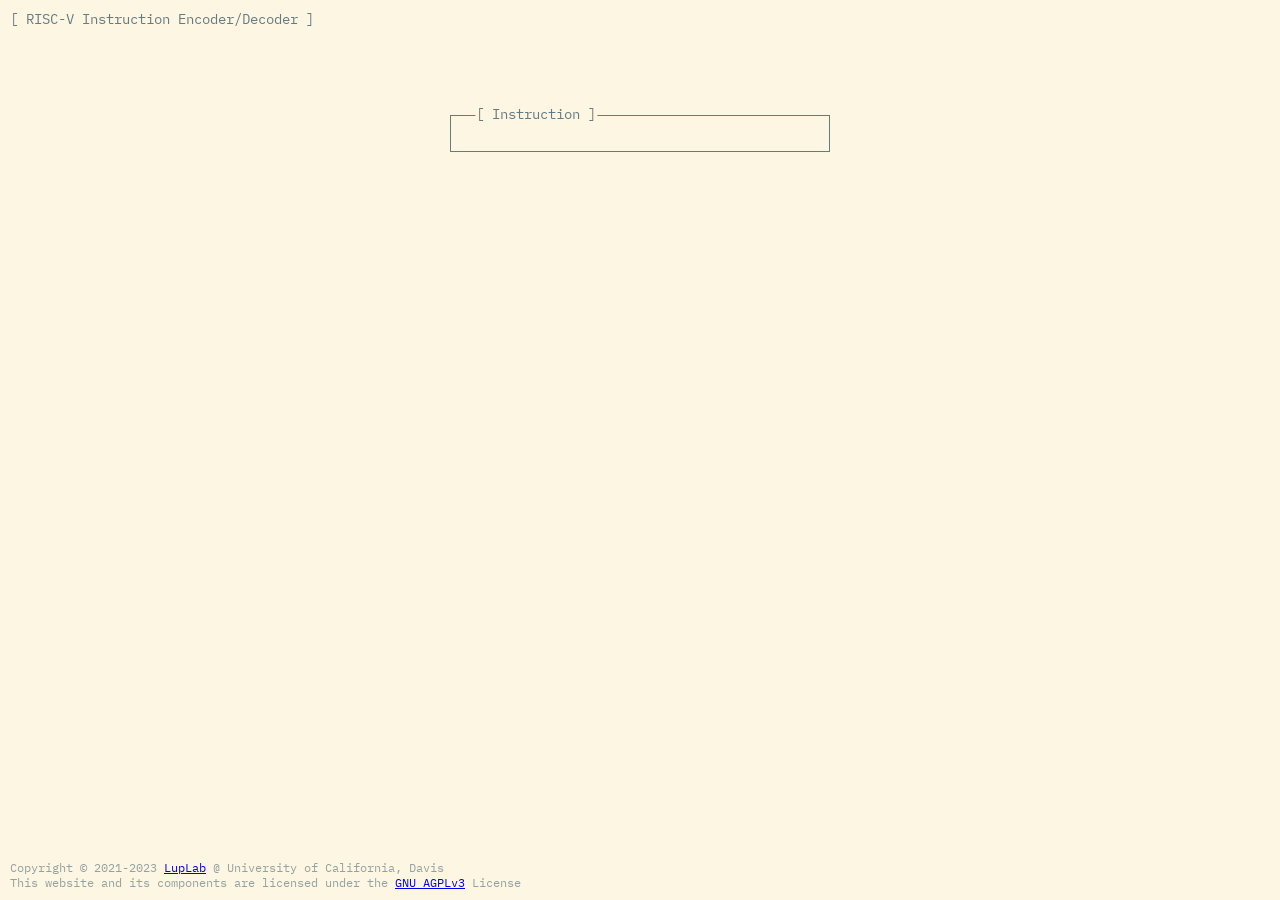
==== web-ui/index.html @ e75fc063 "Improve the responsiveness" ====
<!DOCTYPE html>
<html lang="en">

  <head>
    <meta charset="UTF-8">
    <meta name="viewport" content="width=device-width, initial-scale=1.0">
    <title>rvcodec.js · RISC-V Instruction Encoder/Decoder</title>

    <!-- Page properties -->
    <meta name="author" content="LupLab @ UC Davis">
    <meta name="description" content="RISC-V Instruction Encoder/Decoder">
    <meta name="keywords" content="riscv, risc-v, instruction, decoder, encoder, converter">

    <!-- Style -->
    <link rel="stylesheet" href="./style.css">

    <!-- Analytics -->
    <script async src="https://www.googletagmanager.com/gtag/js?id=G-HH77KGXNEB"></script>
    <script>
        window.dataLayer = window.dataLayer || [];
        function gtag(){dataLayer.push(arguments);}
        gtag('js', new Date());
        gtag('config', 'G-HH77KGXNEB');
        /* Cookieless experience */
        gtag('consent', 'default', {
            ad_storage: 'denied',
            analytics_storage: 'denied',
            functionality_storage: 'denied',
            personalization_storage: 'denied',
            security_storage: 'denied'
        });
    </script>
  </head>

  <body>
    <div id="title-container">
      <div id="title-box">[ RISC-V Instruction Encoder/Decoder ]</div>
    </div>

    <div id="search-outer-container">
      <div id="search-container">
        <span class='offset-label'>[ Instruction ]</span>
        <div id="search-input-wrapper">
          <input id="search-placeholder">
          <input type="text" name="input" id="search-input" autofocus autocomplete="off">
        </div>
        <button id="parameter-button"></button>
        <div id="search-result-list" hidden></div>
      </div>
    </div>

    <!-- Parameter container -->
    <div id="modal-container">
      <div id="parameter-container">
        <span id="close">✔</span>
        <div class="parameter-row">
          <label class="switch">
            <input type="checkbox" id="abi">
            <span class="slider round"></span>
          </label>
          <label class="parameter-label" for="abi">ABI</label>
        </div>
        <div class="parameter-row">
          <select id="isa" name="isa">
          </select>
          <label class="parameter-label" for="isa">ISA</label>
        </div>
      </div>
    </div>

    <div id="results-outer-container">
      <div id="results-container-box">
        <span id='results-label' class='offset-label'>[ Conversion ]</span>
        <div id="results-inner-container">
          <div class="results-container-spacing"></div>
          <div class="rows-container" id="valid-result">

            <div class="result-row result-row-title">Assembly = </div>
            <div class="result-row result-row-data">
              <div id="asm-data"></div>
              <button id="asm-copy" class="copy-button">
                <span class="copy-tooltip">Copy</span>
              </button>
            </div>

            <div class="result-row result-row-title">Binary = </div>
            <div class="result-row result-row-data">
              <div id="binary-data">
              </div>
              <button id="binary-copy" class="copy-button">
                <span class="copy-tooltip">Copy</span>
              </button>
            </div>

            <div class="result-row result-row-title">Hexadecimal = </div>
            <div class="result-row result-row-data">
              <div id="hex-data"></div>
              <button id="hex-copy" class="copy-button">
                <span class="copy-tooltip">Copy</span>
              </button>
            </div>


            <div class="result-row result-row-title">Format = </div>
            <div class="result-row result-row-data" id="fmt-data"></div>

            <div class="result-row result-row-title">Instruction set = </div>
            <div class="result-row result-row-data" id="isa-data"></div>
          </div>

          <div class="rows-container" id="error-container"></div>
          <div class="results-container-spacing"></div>
        </div>
      </div>
    </div>

    <div id="copyright-container">
        <div id="copyright-box">Copyright © 2021-2023 <a href="https://luplab.cs.ucdavis.edu/">LupLab</a> @ University of California, Davis<br/>This website and its components are licensed under the <a href="https://www.gnu.org/licenses/agpl-3.0.en.html">GNU AGPLv3</a> License</div>
    </div>

    <script type="module" src="main.js"></script>
  </body>

</html>
---- web-ui/style.css ----
/* Fonts importing */
@import url("https://fonts.googleapis.com/css2?family=IBM+Plex+Mono&display=swap");

:root {
    /* Solarized colors */
    --color-base03:  #002b36;
    --color-base02:  #073642;
    --color-base01:  #586e75;
    --color-base00:  #657b83;
    --color-base0:   #839496;
    --color-base1:   #93a1a1;
    --color-base2:   #eee8d5;
    --color-base3:   #fdf6e3;

    --color-yellow:  #b58900;
    --color-orange:  #cb4b16;
    --color-red:     #dc322f;
    --color-magenta: #d33682;
    --color-violet:  #6c71c4;
    --color-blue:    #268bd2;
    --color-cyan:    #2aa198;
    --color-green:   #859900;
}

/* Light colorscheme by default */
:root {
    --color-fg: var(--color-base00);
    --color-bg: var(--color-base3);
    --color-hl: var(--color-base2);
    --color-em: var(--color-base01);
    --color-co: var(--color-base1);
}

/* Dark colorscheme */
@media (prefers-color-scheme: dark) {
    :root {
        --color-fg: var(--color-base0);
        --color-bg: var(--color-base03);
        --color-hl: var(--color-base02);
        --color-em: var(--color-base1);
        --color-co: var(--color-base01);
    }
}

::placeholder{
    color: var(--color-fg);
}

::selection {
    background-color: var(--color-hl);
}

::-moz-selection {
    background-color: var(--color-hl);
}

/* Body */
body {
    font-size: 1rem; /* font size for serach input and displayed result*/
    min-width: 265px; /* minimum screen width supported */
    font-family: 'IBM Plex Mono', monospace;

    height: 100vh;
    margin: 0px;

    display: grid;
    grid-template-rows: 0.5fr minmax(4ch, 12vh) minmax(30ch, 10fr);
    gap: 1ch;

    color: var(--color-fg);
    background-color: var(--color-bg);
}

/* Page title */
#title-container{
    margin: 1ch 1ch 0ch 1ch;
    display: grid;
}
#title-box{
    font-size: 0.875rem;
}

/* Page copyright */
#copyright-container{
    margin: 1ch 1ch 1ch 1ch;
    display: grid;
}
#copyright-box{
    font-size: 0.75rem;
    color: var(--color-co);
}

/* Boxes */
.offset-label{
    font-size: 0.875rem;
    position: absolute;
    transform: translate(20%, -60%);

    padding: 0% 0.25%;
    background-color: var(--color-bg) ;
}

/* Search bar */
#search-outer-container{
    display: grid;

    /* end: vertically bottomed, center: horizontally centered  */
    place-content: end center;
    grid-template-columns: minmax(20ch, 40ch);
}

#search-container{
    margin: 0 1ch;
    border: 1px solid var(--color-fg);
    height: 3.5ch;
    display: grid;
    position: relative;
    grid-template-columns: minmax(17ch, 37ch) 2ch 1ch;
}

#search-input-wrapper {
    position: relative;
    border: none;

    height: 100%;
    width: 100%;
    box-sizing: border-box;

    background-color: transparent;
    color: var(--color-em);
    font-family: inherit;
}

#search-input {
    height: 100%;
    width: 100%;
    box-sizing: border-box;
    padding:0% 4% 0% 4%;

    border: none;
    background-color: transparent;

    font-size: inherit;
    color: inherit;
    font-family: inherit;
}

#search-input:focus-visible {
    outline:none;
}

/* Dyanimc placeholder */
#search-placeholder {
    position: absolute;
    top: 0;
    left: 0;

    font-size: inherit;
    color: inherit;
    font-family: inherit;

    opacity: 0.5;
    pointer-events: none;

    /* Copied to match #search-input */
    width: 100%;
    height: 100%;
    box-sizing: border-box;
    padding: 0% 4% 0% 4%;
    line-height: 3.5ch;
    border: none;
    background-color: transparent;
}

/* Search Choices */
#search-result-list {
    position: absolute;
    width: 100%;
    top: 100%;
    left: -1px;

    font-size: inherit;

    border: 1px solid var(--color-fg);
    background-color: var(--color-bg);

    z-index: 5;
}

#search-result-list span {
    display: block;
    height: 30px;
    line-height: 30px;

    cursor: pointer;

    /* Copied to match #search-input */
    padding: 0% 4% 0% 4%;
}

#search-result-list span:hover, #search-result-list span.selected {
    background-color: var(--color-hl);
}

/* Result area */
#results-outer-container{
    display: grid;
    place-content: center;

    grid-template-columns: minmax(20ch, 80ch);
    grid-template-rows: minmax(20ch, 50ch);
}

#results-container-box{
    border: 1px solid var(--color-fg);
    margin: 0ch 1ch 1ch 1ch;
    /* Results are hidden by default and dynamically shown on search*/
    display: none;
}

#results-inner-container{
    height: 100%;

    display: grid;
    grid-auto-flow: row;

    /* Adds 1fr spacing on top and bottom that shrinks to 0px on smaller
     * viewports. */
    grid-template-rows: minmax(0px, 2fr) 5fr minmax(0px, 2fr);
}

.rows-container{
    display: grid;
    align-items: stretch;
    column-gap: 3ch;
    row-gap: 1ch;

    /* Labels (on left) will shrink when data needs more space */
    grid-template-columns: minmax(0, 2fr) 5fr;
}

.result-row {
    min-width: max-content;
    height: 4ch;
    display: grid;
    place-content: center;
}

.result-row-title{
    color: var(--color-co);
    place-content: center end;
}

.result-row-data {
    place-content: center start;
    grid-template-columns: 4fr 0.15fr 0.05fr;
}

/* Binary representation */
#binary-data {
    height: fit-content;
    width: max-content;
    transition: background-color 400ms linear;
}

/* No separate between every 16 bits when the screen is wide */
.binary-break {
    display: none;
}

/* Break point for tablets and smaller*/
@media (max-width: 768px) {
    /* Set one column (either title or data) per row*/
    .rows-container{
        column-gap: 0;
        row-gap: 0;
        grid-template-columns: 100%;
    }

    .result-row {
        height: 3ch;
        place-content: center start;
        padding: 0 15vw;
    }

    /* Bigger height for the row of binary data */
    .result-row:nth-child(4) {
        height: 5ch;
    }

    /* Create a gap between this data row and the title row of the next data */
    .result-row-data {
        margin-bottom: 0.75ch;
        grid-template-columns: 4fr 0.2fr;
    }

    /* No gap for the last data */
    .result-row-data:last-child {
        margin-bottom: 0;
    }

    #error-row {
        padding: 0 15vw;
    }

    #binary-data {
        grid-template-columns: 1fr 1fr;
    }

    /* Separate between every 16 bits when the screen is smaller */
    .binary-break {
        display: block;
    }
}

/* Break point for mobile phone*/
@media (max-width: 480px) {
    body {
        font-size: 0.85rem;
    }

    #title-box{
        font-size: 0.75rem;
    }

    #copyright-box{
        font-size: 0.7rem;
        color: var(--color-co);
    }

    .result-row {
        padding: 0 5vw;
    }

    #error-row {
        padding: 0 5vw;
    }

    #parameter-container {
        max-width: 225px;
    }
}

.binary-bit {
    height: 0.9rem;

    /* --bit-color defined dynamically by script */
    color: var(--bit-color);
    margin-right: 0.12rem;
}

.binary-fragment {
    position: relative;
}

/* Binary tooltip conversion */
.binary-tooltip {
    visibility: hidden;
    width: max-content;
    background-color: var(--color-fg);
    color: var(--color-bg);
    text-align: center;
    border-radius: 5px;
    padding: 3px;

    /* Position the tooltip */
    position: absolute;
    z-index: 1;
    top: 110%;
    left: 50%;
    transform: translateX(-50%);
}

/*css the copy-button and the row-data*/
.copy-button {
    margin: auto 0;
    height: 1.5rem;
    background-color: inherit;
    border: none;
    background: url("./assets/copy-icon.svg") no-repeat center;
    cursor: pointer;
    position: relative;
    display: inline-block;
}

.copy-button:active {
    background: url("./assets/check-icon.svg") no-repeat center;
}

/*css the tooltip*/
.copy-tooltip {
    visibility: hidden;
    width: 3rem;
    background-color: var(--color-fg);
    color: var(--color-bg);
    text-align: center;
    border-radius: 5px;
    padding: 3px 0;

    /* Position the tooltip */
    position: absolute;
    z-index: 1;
    bottom: 100%;
    left: -200%;
    margin-left: -50%;
}

.copy-button:hover .copy-tooltip {
    visibility: visible;
}

.copy-button:active .copy-tooltip {
    visibility: hidden;
}

/* Parameter container */
#parameter-button {
    background-color: inherit;
    border: none;
    background: url("./assets/gear-icon.svg") no-repeat center;
    cursor: pointer;
}

#modal-container {
    display: none;
    position: fixed;
    z-index: 100;
    left: 0;
    padding-top: 18vh;
    top: 0;
    width: 100%;
    height: 100%;
    overflow: auto;
    background-color: rgba(0, 0, 0, 0.2);
}

#parameter-container {
    position: relative;
    opacity: 1;
    background-color: var(--color-bg);
    margin: auto;
    padding: 10px;
    border-radius: 15px;
    width: 300px;
}

.parameter-row {
    display: grid;
    height: 50%;
    grid-template-columns: 7ch 8ch;
    margin: 10px;
}

.parameter-label {
    margin: 0% 15%;
}

/* Close button */
#close {
    color: var(--color-co);
    position: absolute;
    bottom: 15px;
    right: 15px;
    font-size: 25px;
}

#close:hover {
    color: var(--color-em);
    cursor: pointer;
}

/* Toggle button */
.switch {
    position: relative;
    display: inline-block;
    width: 45px;
    height: 22px;
}

.switch input {
    opacity: 0;
    width: 0;
    height: 0;
}

.slider {
    position: absolute;
    cursor: pointer;
    top: 0;
    left: 0;
    right: 0;
    bottom: 0;
    background-color: #ccc;
    -webkit-transition: .3s;
    transition: .3s;
}

.slider:before {
    position: absolute;
    content: "";
    height: 18px;
    width: 18px;
    left: 3px;
    bottom: 2px;
    background-color: var(--color-bg);
    -webkit-transition: .3s;
    transition: .3s;
}

input:checked + .slider {
    background-color: var(--color-em);
}

input:focus + .slider {
    box-shadow: 0 0 1px var(--color-em);
}

input:checked + .slider:before {
    -webkit-transform: translateX(21px);
    -ms-transform: translateX(21px);
    transform: translateX(21px);
}

/* Rounded sliders */
.slider.round {
    border-radius: 16px;
}

.slider.round:before {
    border-radius: 50%;
}
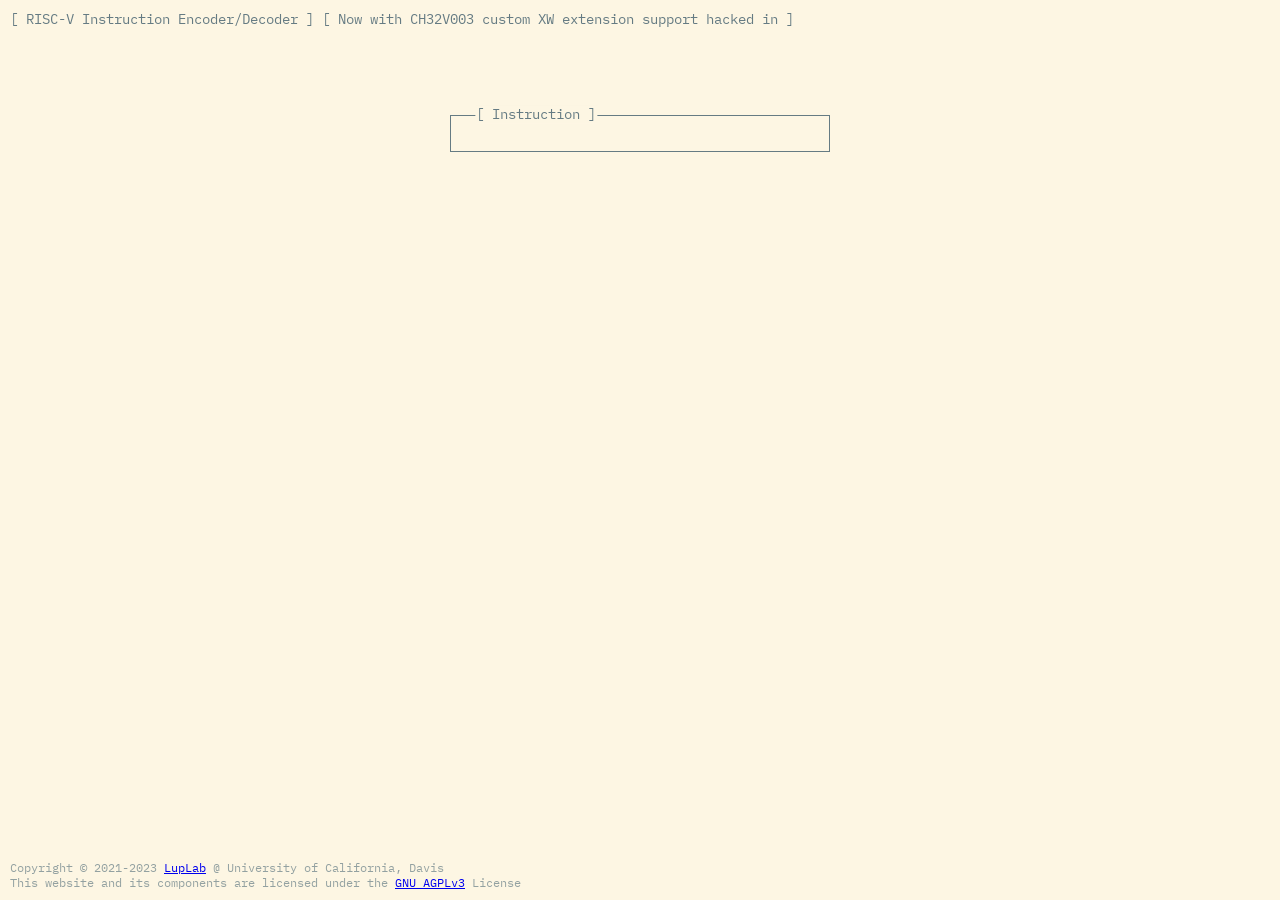
==== commit 89212cc3: "Adding info to title" ====
--- a/web-ui/index.html
+++ b/web-ui/index.html
@@ -14,27 +14,11 @@
     <!-- Style -->
     <link rel="stylesheet" href="./style.css">
 
-    <!-- Analytics -->
-    <script async src="https://www.googletagmanager.com/gtag/js?id=G-HH77KGXNEB"></script>
-    <script>
-        window.dataLayer = window.dataLayer || [];
-        function gtag(){dataLayer.push(arguments);}
-        gtag('js', new Date());
-        gtag('config', 'G-HH77KGXNEB');
-        /* Cookieless experience */
-        gtag('consent', 'default', {
-            ad_storage: 'denied',
-            analytics_storage: 'denied',
-            functionality_storage: 'denied',
-            personalization_storage: 'denied',
-            security_storage: 'denied'
-        });
-    </script>
   </head>
 
   <body>
     <div id="title-container">
-      <div id="title-box">[ RISC-V Instruction Encoder/Decoder ]</div>
+      <div id="title-box">[ RISC-V Instruction Encoder/Decoder ] [ Now with CH32V003 custom XW extension support hacked in ]</div>
     </div>
 
     <div id="search-outer-container">
--- a/web-ui/style.css
+++ b/web-ui/style.css
@@ -29,6 +29,7 @@
     --color-hl: var(--color-base2);
     --color-em: var(--color-base01);
     --color-co: var(--color-base1);
+    --color-fd: var(--color-base2);
 }
 
 /* Dark colorscheme */
@@ -39,6 +40,7 @@
         --color-hl: var(--color-base02);
         --color-em: var(--color-base1);
         --color-co: var(--color-base01);
+        --color-fd: var(--color-base01);
     }
 }
 
@@ -347,10 +349,6 @@
     /* --bit-color defined dynamically by script */
     color: var(--bit-color);
     margin-right: 0.12rem;
-}
-
-.binary-fragment {
-    position: relative;
 }
 
 /* Binary tooltip conversion */
@@ -365,10 +363,6 @@
 
     /* Position the tooltip */
     position: absolute;
-    z-index: 1;
-    top: 110%;
-    left: 50%;
-    transform: translateX(-50%);
 }
 
 /*css the copy-button and the row-data*/
@@ -457,7 +451,7 @@
 
 /* Close button */
 #close {
-    color: var(--color-co);
+    color: var(--color-em);
     position: absolute;
     bottom: 15px;
     right: 15px;
@@ -465,7 +459,7 @@
 }
 
 #close:hover {
-    color: var(--color-em);
+    color: var(--color-yellow);
     cursor: pointer;
 }
 
@@ -490,7 +484,7 @@
     left: 0;
     right: 0;
     bottom: 0;
-    background-color: #ccc;
+    background-color: var(--color-fg);
     -webkit-transition: .3s;
     transition: .3s;
 }
@@ -508,11 +502,11 @@
 }
 
 input:checked + .slider {
-    background-color: var(--color-em);
+    background-color: var(--color-yellow);
 }
 
 input:focus + .slider {
-    box-shadow: 0 0 1px var(--color-em);
+    box-shadow: 0 0 1px var(--color-yellow);
 }
 
 input:checked + .slider:before {
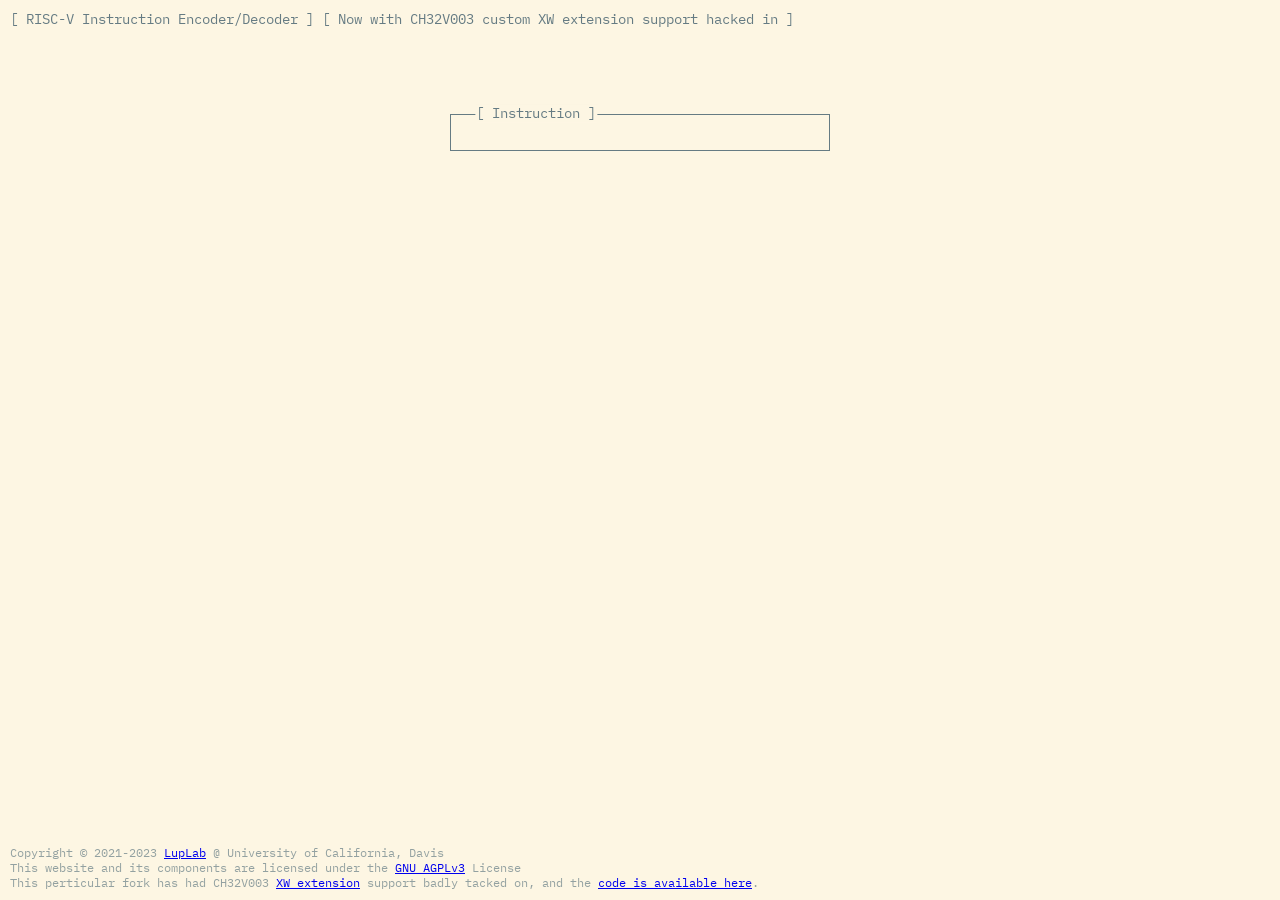
==== commit a7905c6d: "Fixing halfword immediates, and adding repo info" ====
--- a/web-ui/index.html
+++ b/web-ui/index.html
@@ -99,7 +99,7 @@
     </div>
 
     <div id="copyright-container">
-        <div id="copyright-box">Copyright © 2021-2023 <a href="https://luplab.cs.ucdavis.edu/">LupLab</a> @ University of California, Davis<br/>This website and its components are licensed under the <a href="https://www.gnu.org/licenses/agpl-3.0.en.html">GNU AGPLv3</a> License</div>
+        <div id="copyright-box">Copyright © 2021-2023 <a href="https://luplab.cs.ucdavis.edu/">LupLab</a> @ University of California, Davis<br/>This website and its components are licensed under the <a href="https://www.gnu.org/licenses/agpl-3.0.en.html">GNU AGPLv3</a> License<br/>This perticular fork has had CH32V003 <a href="https://github.com/CaiB/CH32V003-Architecture-Exploration">XW extension</a> support badly tacked on, and the <a href="https://github.com/CaiB/rvcodecjs-ch32xw">code is available here</a>.</div>
     </div>
 
     <script type="module" src="main.js"></script>
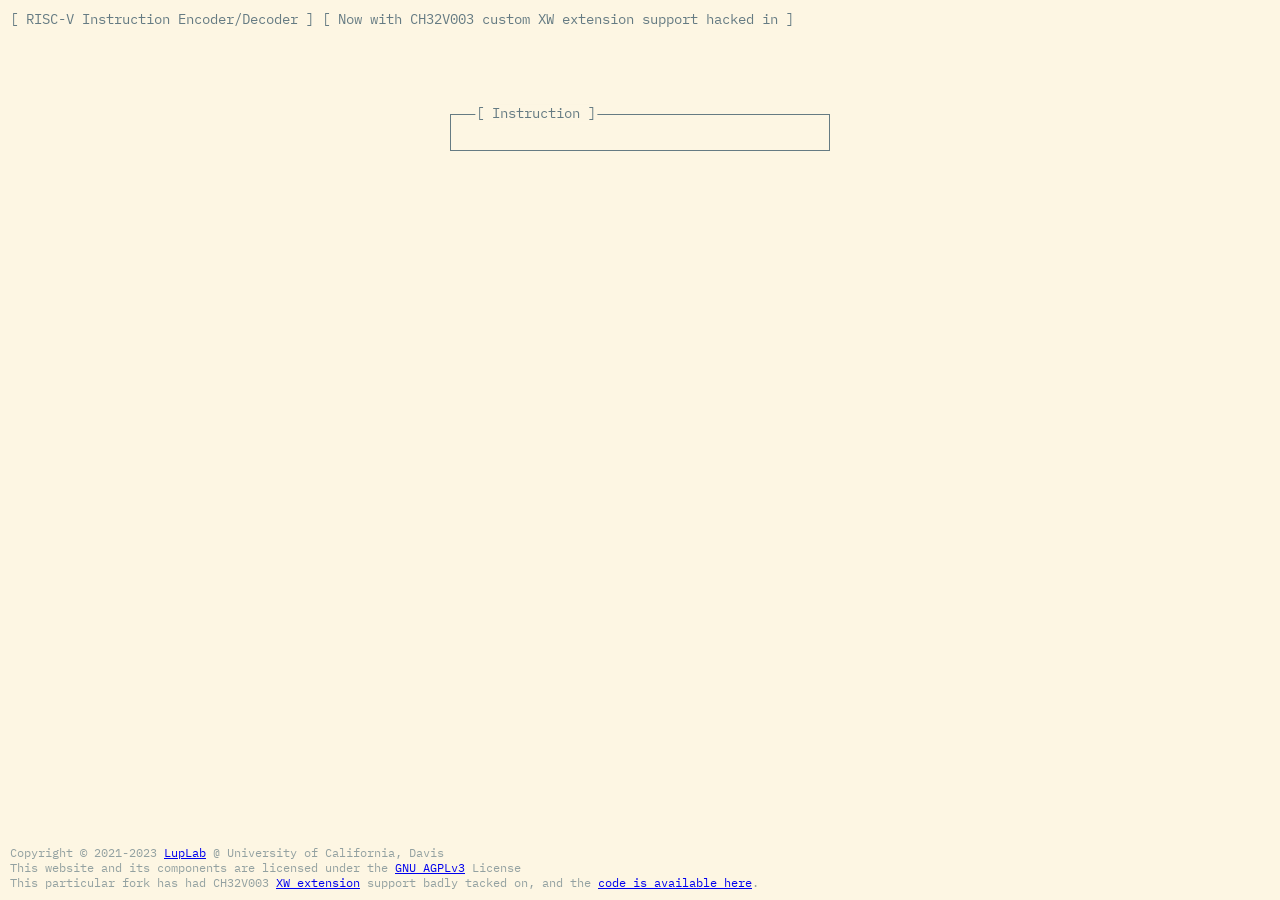
==== commit 873f7e63: "Fix spelling error" ====
--- a/web-ui/index.html
+++ b/web-ui/index.html
@@ -99,7 +99,7 @@
     </div>
 
     <div id="copyright-container">
-        <div id="copyright-box">Copyright © 2021-2023 <a href="https://luplab.cs.ucdavis.edu/">LupLab</a> @ University of California, Davis<br/>This website and its components are licensed under the <a href="https://www.gnu.org/licenses/agpl-3.0.en.html">GNU AGPLv3</a> License<br/>This perticular fork has had CH32V003 <a href="https://github.com/CaiB/CH32V003-Architecture-Exploration">XW extension</a> support badly tacked on, and the <a href="https://github.com/CaiB/rvcodecjs-ch32xw">code is available here</a>.</div>
+        <div id="copyright-box">Copyright © 2021-2023 <a href="https://luplab.cs.ucdavis.edu/">LupLab</a> @ University of California, Davis<br/>This website and its components are licensed under the <a href="https://www.gnu.org/licenses/agpl-3.0.en.html">GNU AGPLv3</a> License<br/>This particular fork has had CH32V003 <a href="https://github.com/CaiB/CH32V003-Architecture-Exploration">XW extension</a> support badly tacked on, and the <a href="https://github.com/CaiB/rvcodecjs-ch32xw">code is available here</a>.</div>
     </div>
 
     <script type="module" src="main.js"></script>
